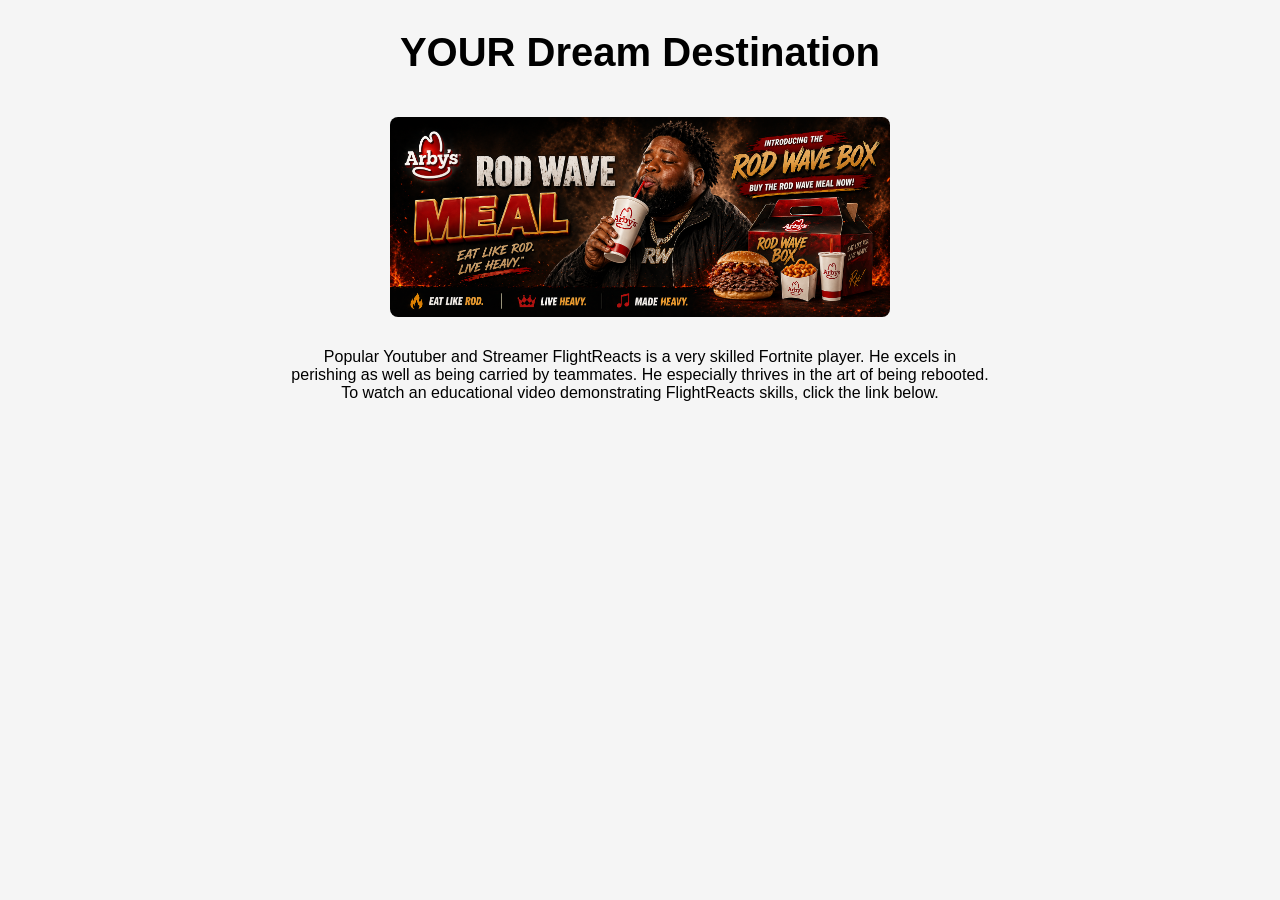
==== index.html @ b2cdfb1c "Add files via upload" ====
<!--
Name: Johnson Quintero
Date: March 10, 2026
Project: Dream Destination Website
-->

<!DOCTYPE html>
<html lang="en">

<head>
    <meta charset="UTF-8">
    <meta name="viewport" content="width=device-width, initial-scale=1.0">
    <title>Rod Wave X Arby's Collab </title>
    <link rel="stylesheet" href="style.css">
</head>

<body>
    <!-- Title -->
    <h1>YOUR Dream Destination</h1>
    <!-- Fortnite Map -->
    <img src="rodmeal.png" alt="Fortnite Map" width="500">
    <!-- Map Description (Taken from fortnite.com) -->

   
    <p>Popular Youtuber and Streamer FlightReacts is a very skilled Fortnite player. He excels in perishing as well as
        being carried by teammates.
        He especially thrives in the art of being rebooted. To watch an educational video demonstrating FlightReacts
        skills, click the link below.
       
    </p>


</body>

</html>
---- style.css ----
body {
    display: flex;
    align-items: center;
    flex-direction: column;
    background-color: #F5F5F5;
    margin: 0;
}

h1 {
    color: black;
    font-family: Verdana, Geneva, Tahoma, sans-serif;
    font-weight: 900;
    font-size: 40px;
    margin-top: 30px;
}

h2 {
    font-family: Verdana, Geneva, Tahoma, sans-serif;
    margin-top: 40px;
}

p {
    font-family: 'Franklin Gothic Medium', 'Arial Narrow', Arial, sans-serif;
    text-align: center;
    max-width: 700px;
}

img {
    margin: 15px 0;
    border-radius: 8px;
    transition: transform 0.2s;
}

img:hover {
    transform: scale(1.05);
}

a {
    color: #FDB927;
    text-decoration: none;
    font-weight: bold;

}

a:hover {
    color: #1D428A;
    text-decoration: underline;
}




a {
    color: white;
    background-color: #FDB927;
    padding: 10px 20px;
    border-radius: 6px;
}
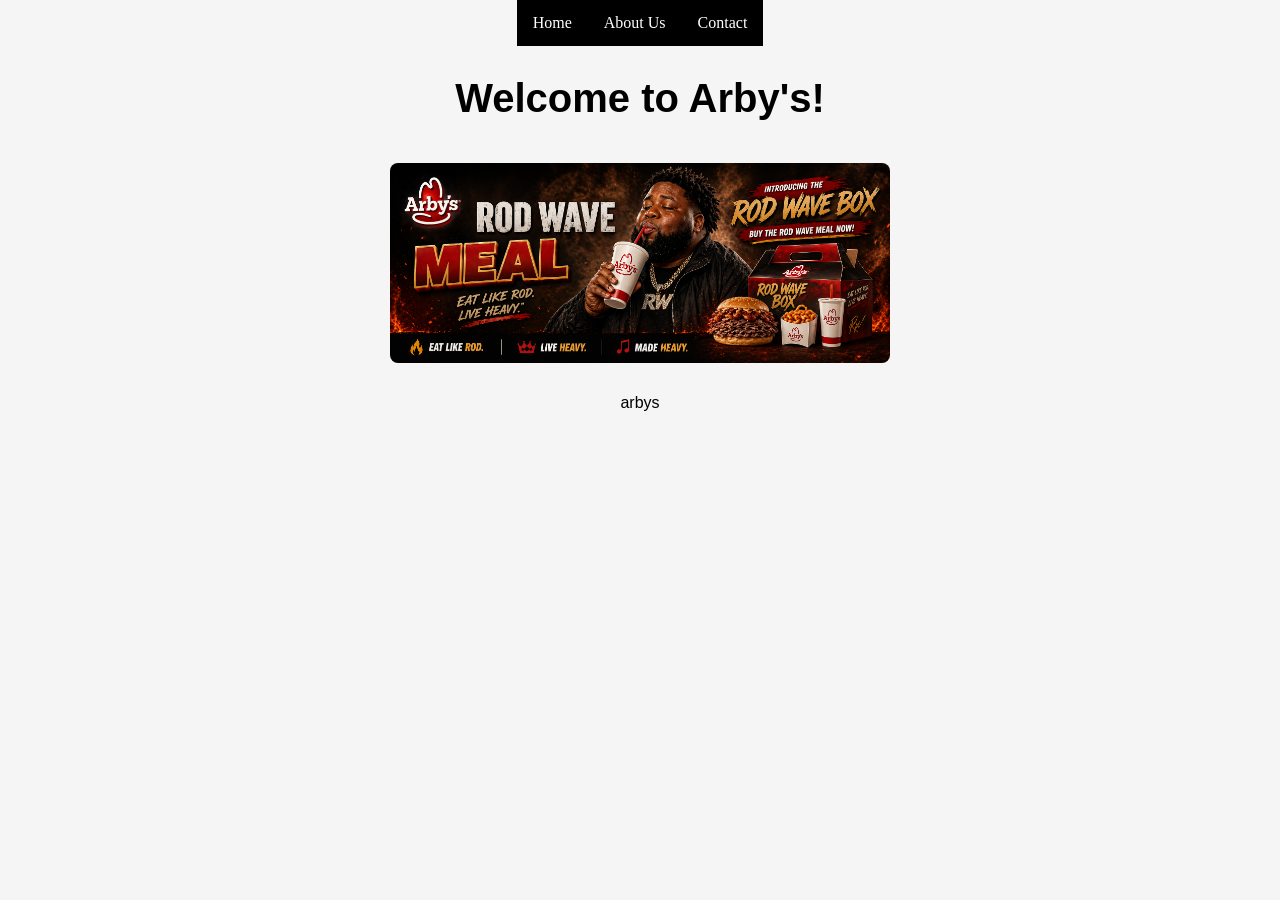
==== commit fa143c30: "Add files via upload" ====
--- a/index.html
+++ b/index.html
@@ -15,17 +15,22 @@
 </head>
 
 <body>
+    <!-- Nav Bar Code-->
+    <ul>
+        <li><a href="index.html">Home</a></li>
+        <li><a href="about.html">About Us</a></li>
+        <li><a href="">Contact</a></li>
+    </ul>
+    <!-- End of Nav Bar Code-->
     <!-- Title -->
-    <h1>YOUR Dream Destination</h1>
-    <!-- Fortnite Map -->
-    <img src="rodmeal.png" alt="Fortnite Map" width="500">
-    <!-- Map Description (Taken from fortnite.com) -->
+    <h1>Welcome to Arby's!</h1>
+
+    <!-- Rod Wave Meal Banner -->
+    <img src="rodmeal.png" alt="ROD MEAL" width="500">
+    <!-- idk -->
 
    
-    <p>Popular Youtuber and Streamer FlightReacts is a very skilled Fortnite player. He excels in perishing as well as
-        being carried by teammates.
-        He especially thrives in the art of being rebooted. To watch an educational video demonstrating FlightReacts
-        skills, click the link below.
+    <p>arbys
        
     </p>
 
--- a/style.css
+++ b/style.css
@@ -1,6 +1,6 @@
 body {
     display: flex;
-    align-items: center;
+    align-items: center; /* Remove to fix navbar */
     flex-direction: column;
     background-color: #F5F5F5;
     margin: 0;
@@ -34,25 +34,24 @@
 img:hover {
     transform: scale(1.05);
 }
-
-a {
-    color: #FDB927;
-    text-decoration: none;
-    font-weight: bold;
-
+ul {
+    list-style-type: none;
+    margin: 0;
+    padding: 0;
+    background-color: black;
+    display: flex;
+    position: sticky;
 }
 
-a:hover {
-    color: #1D428A;
-    text-decoration: underline;
+ul li a {
+display: block;
+color: white;
+padding: 14px 16px;
+text-decoration: none;
+}
+
+ul li a:hover {
+    background-color: darkred;
 }
 
 
-
-
-a {
-    color: white;
-    background-color: #FDB927;
-    padding: 10px 20px;
-    border-radius: 6px;
-}
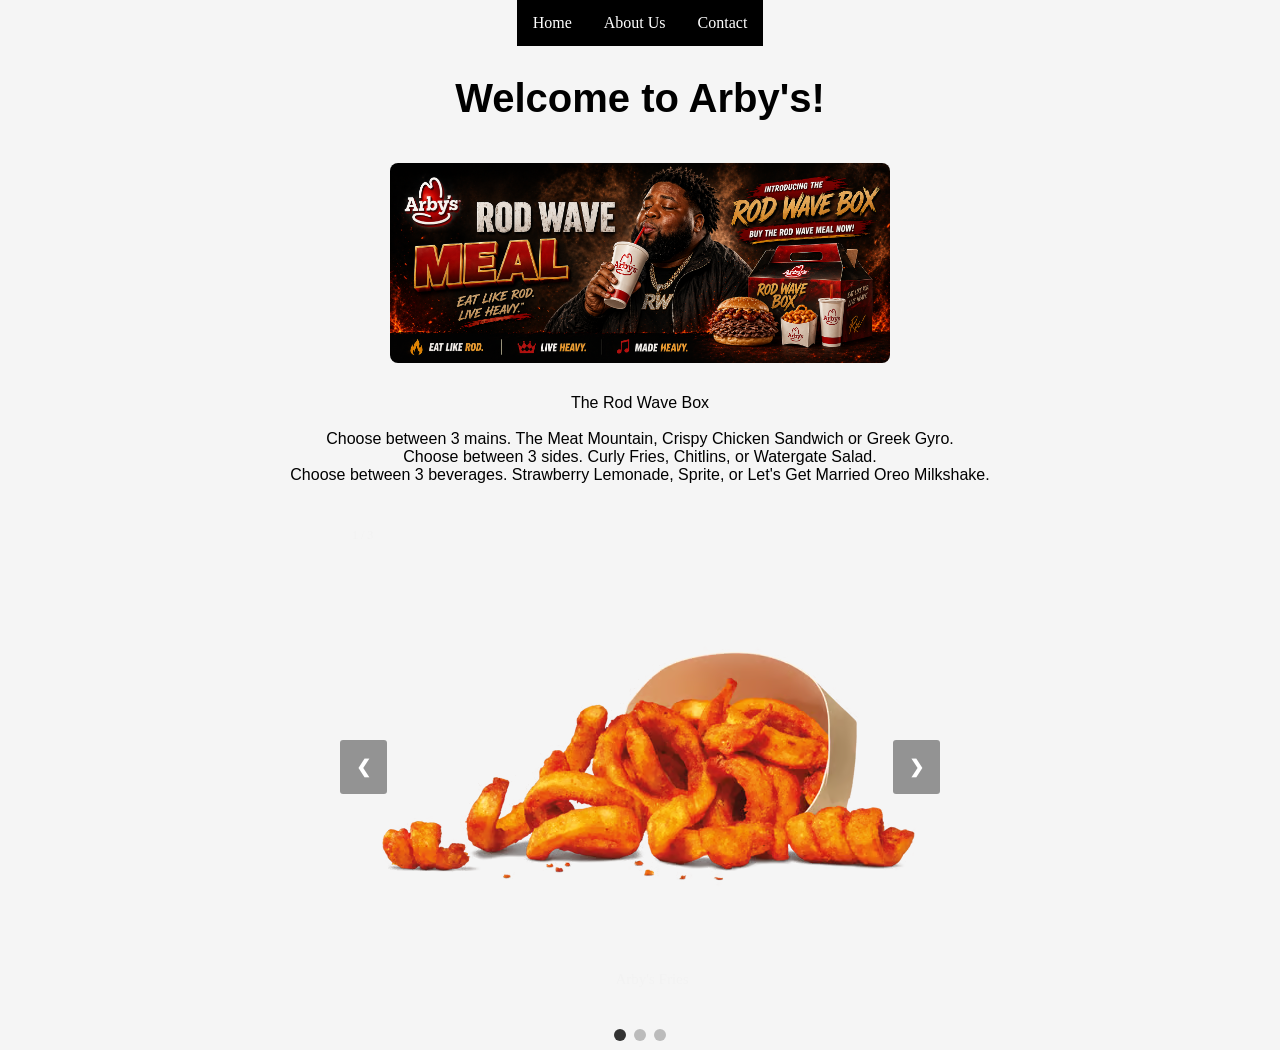
==== commit ab6f2621: "Add files via upload" ====
--- a/index.html
+++ b/index.html
@@ -19,9 +19,10 @@
     <ul>
         <li><a href="index.html">Home</a></li>
         <li><a href="about.html">About Us</a></li>
-        <li><a href="">Contact</a></li>
+        <li><a href="contact.html">Contact</a></li>
     </ul>
     <!-- End of Nav Bar Code-->
+
     <!-- Title -->
     <h1>Welcome to Arby's!</h1>
 
@@ -29,11 +30,48 @@
     <img src="rodmeal.png" alt="ROD MEAL" width="500">
     <!-- idk -->
 
-   
-    <p>arbys
-       
+    <p>The Rod Wave Box <br> <br>
+
+        Choose between 3 mains. The Meat Mountain, Crispy Chicken Sandwich or Greek Gyro. <br>
+        Choose between 3 sides. Curly Fries, Chitlins, or Watergate Salad. <br>
+        Choose between 3 beverages. Strawberry Lemonade, Sprite, or Let's Get Married Oreo Milkshake.
     </p>
 
+    <!-- slideshow -->
+    <div class="slideshow-container">
+
+        <div class="mySlides fade">
+            <div class="numbertext">1 / 3</div>
+            <img src="arbysfries.avif" style="width:100%">
+            <div class="text">Arby's Fries</div>
+        </div>
+
+        <div class="mySlides fade">
+            <div class="numbertext">2 / 3</div>
+            <img src="arbysshake.avif" style="width:100%">
+            <div class="text">Arby's Shake</div>
+        </div>
+
+        <div class="mySlides fade">
+            <div class="numbertext">3 / 3</div>
+            <img src="arbysbeef.avif" style="width:100%">
+            <div class="text">Arby's Beef</div>
+        </div>
+
+        <!-- next/prev buttons -->
+        <a class="prev" onclick="plusSlides(-1)">&#10094;</a>
+        <a class="next" onclick="plusSlides(1)">&#10095;</a>
+
+    </div>
+
+    <!-- dots -->
+    <div style="text-align:center">
+        <span class="dot" onclick="currentSlide(1)"></span>
+        <span class="dot" onclick="currentSlide(2)"></span>
+        <span class="dot" onclick="currentSlide(3)"></span>
+    </div>
+
+    <script src="script.js"></script>
 
 </body>
 
--- a/style.css
+++ b/style.css
@@ -54,4 +54,82 @@
     background-color: darkred;
 }
 
+.slideshow-container {
+    max-width: 1000px;
+    position: relative;
+    margin: 20px auto;
+}
 
+/* hide slides */
+.mySlides {
+    display: none;
+}
+
+/* next & previous buttons */
+.prev, .next {
+    cursor: pointer;
+    position: absolute;
+    top: 50%;
+    padding: 16px;
+    margin-top: -22px;
+    color: white;
+    font-weight: bold;
+    font-size: 18px;
+    transition: 0.3s ease;
+    border-radius: 3px;
+    user-select: none;
+    background-color: rgba(0, 0, 0, 0.4);
+}
+
+/* right button */
+.next {
+    right: 0;
+}
+
+/* hover effect */
+.prev:hover, .next:hover {
+    background-color: rgba(0, 0, 0, 0.8);
+}
+
+/* caption text */
+.text {
+    color: #f2f2f2;
+    font-size: 15px;
+    padding: 8px 12px;
+    position: absolute;
+    bottom: 8px;
+    width: 100%;
+    text-align: center;
+}
+
+/* Number text */
+.numbertext {
+    color: #f2f2f2;
+    font-size: 12px;
+    padding: 8px 12px;
+    position: absolute;
+    top: 0;
+}
+
+/* Dots */
+.dot {
+    cursor: pointer;
+    height: 12px;
+    width: 12px;
+    margin: 5px 2px;
+    background-color: #bbb;
+    border-radius: 50%;
+    display: inline-block;
+    transition: background-color 0.3s ease;
+}
+
+.active {
+    background-color: #333;
+}
+
+/* Fade animation */
+.fade {
+    animation: fade 1.5s;
+}
+
+
